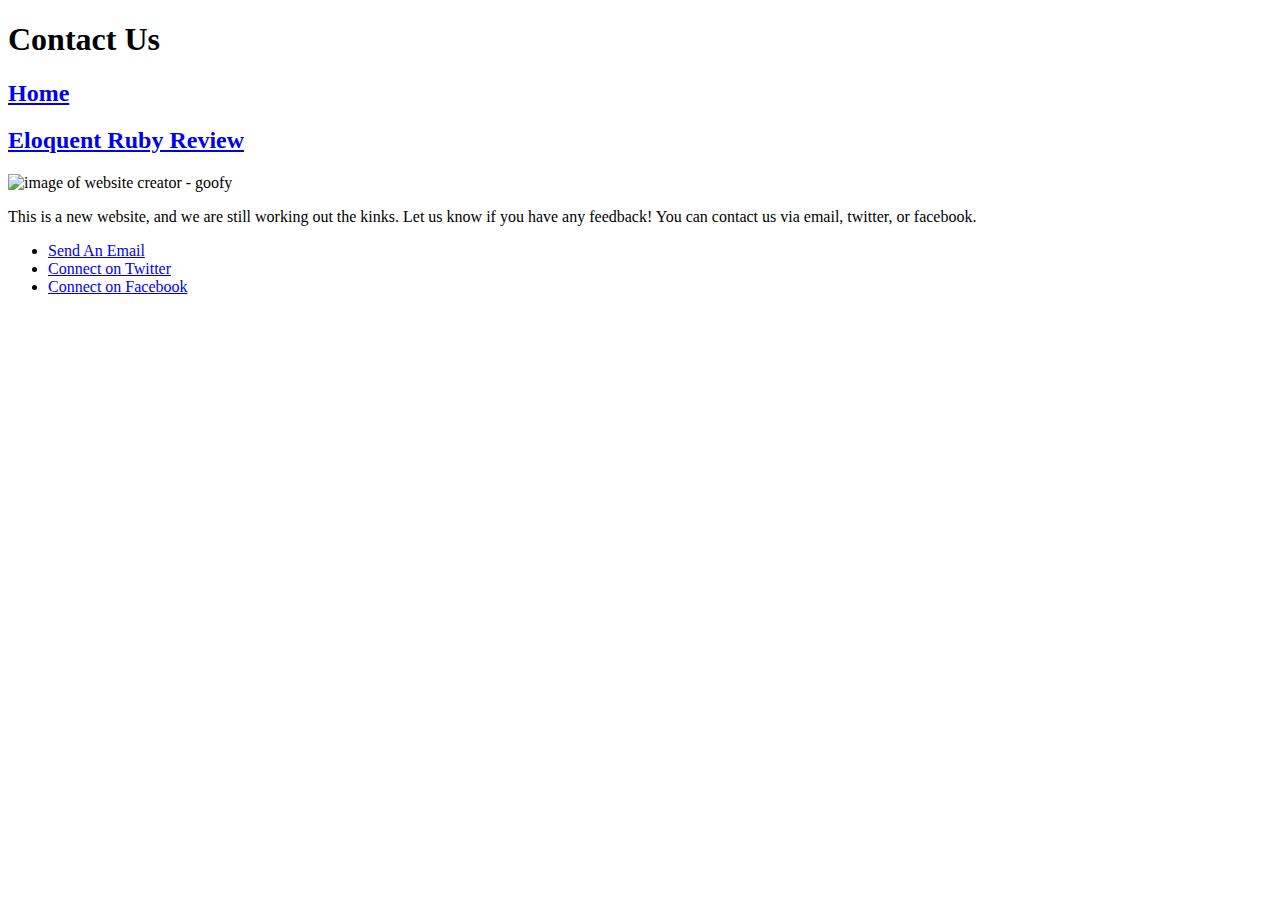
==== contact.html @ d62d279e "Added all sites and content" ====
<!-- contact.html -->
<!DOCTYPE html>
<html>
<html>
  <head>
    <meta charset="UTF-8">
    <title> Contact Us </title>
  </head>

  <body>
    <header>
      <h1><strong>Contact Us </strong></h1>
    </header>

    <nav>
      <h2><a href ="index.html"> Home </a></h2>
      <h2><a href ="eloquentruby.html"> Eloquent Ruby Review </a></h2>
    </nav>

    <section>
      <img src="images/site-maintainer.png" alt="image of website creator - goofy"></a>
    </section>

    <section>
      <p>
        This is a new website, and we are still working out the kinks.  Let us know if you have any feedback!  You can contact us via email, twitter, or facebook.
      </p>
      <p>
        <ul>
          <li><a href="mailto:rachel@rachelpav.com">Send An Email</a></li>
          <li><a href="https://twitter.com/LolHilariousPic">Connect on Twitter</a></li>
          <li><a href="https://www.facebook.com/DisneyGoofy/?hc_ref=SEARCH&fref=nf">Connect on Facebook</a></li>
        </ul>
      </p>
    </section>
  </body>
</html>
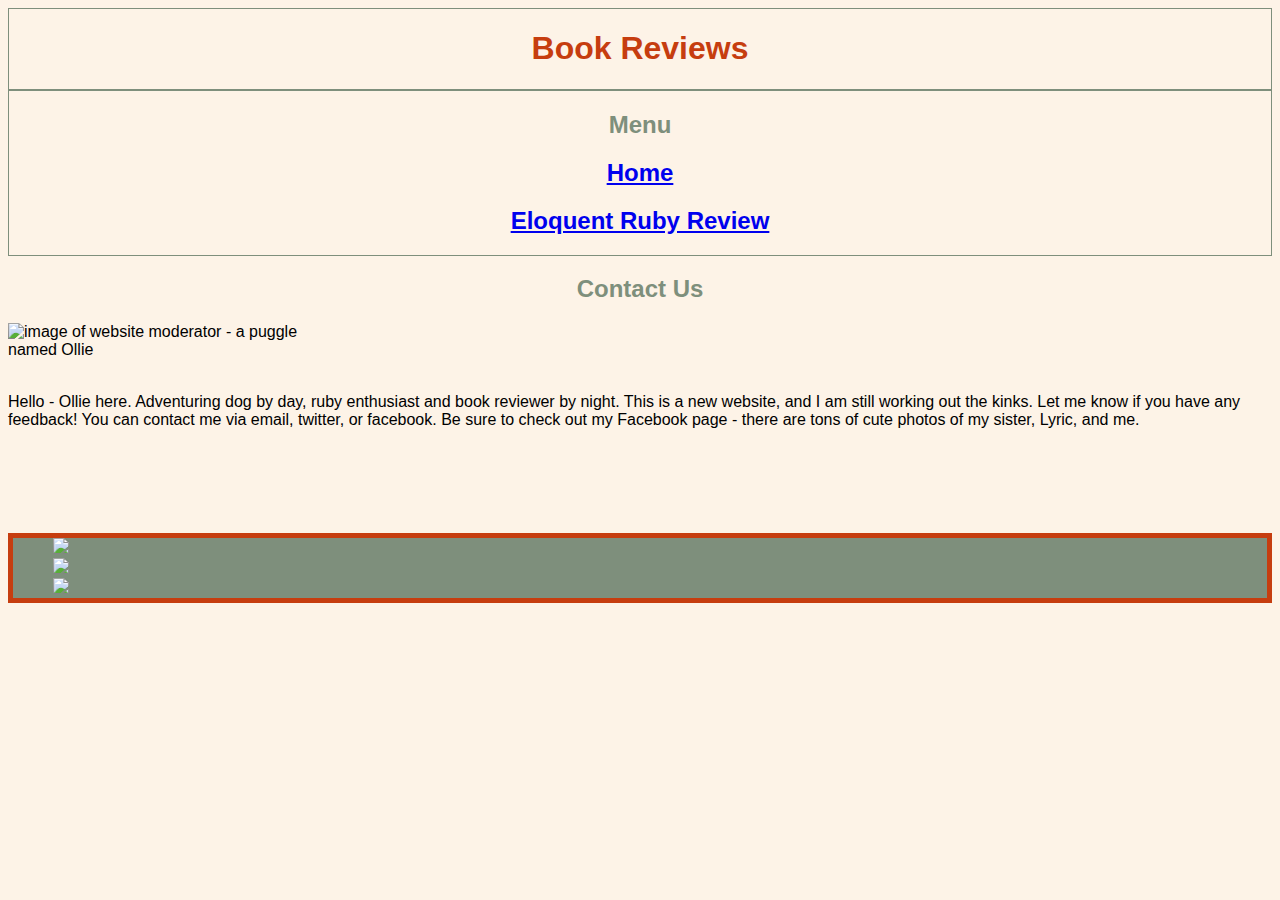
==== commit cd8e41b9: "added more" ====
--- a/contact.html
+++ b/contact.html
@@ -7,31 +7,41 @@
   <head>
     <meta charset="UTF-8">
     <title> Contact Us </title>
+    <link href="styles/style.css" rel="stylesheet"/>
   </head>
 
   <body>
-    <header>
-      <h1><strong>Contact Us </strong></h1>
+    <header class="brd">
+      <h1><strong> Book Reviews </strong></h1>
     </header>
 
-    <nav>
+    <nav class="brd">
+      <h2>Menu</h2>
       <h2><a href ="index.html"> Home </a></h2>
       <h2><a href ="eloquentruby.html"> Eloquent Ruby Review </a></h2>
     </nav>
 
     <section>
-      <img src="images/site-maintainer.png" alt="image of website creator - goofy"></a>
+      <h2>Contact Us</h2>
+    </section>
+
+    <section class="left photo1">
+      <img src="https://scontent.fsnc1-2.fna.fbcdn.net/v/t1.0-9/387740_218597188216977_887048178_n.jpg?oh=0499a1f640174929c4b58237fd642707&oe=5874D11A" alt="image of website moderator - a puggle named Ollie"></a>
     </section>
 
     <section>
+      <br>
+      <br>
+      <br>
       <p>
-        This is a new website, and we are still working out the kinks.  Let us know if you have any feedback!  You can contact us via email, twitter, or facebook.
+        Hello - Ollie here.  Adventuring dog by day, ruby enthusiast and book reviewer by night. This is a new website, and I am still working out the kinks.  Let me know if you have any feedback!  You can contact me via email, twitter, or facebook. Be sure to check out my Facebook page - there are tons of cute photos of my sister, Lyric, and me.
       </p>
       <p>
-        <ul>
-          <li><a href="mailto:rachel@rachelpav.com">Send An Email</a></li>
-          <li><a href="https://twitter.com/LolHilariousPic">Connect on Twitter</a></li>
-          <li><a href="https://www.facebook.com/DisneyGoofy/?hc_ref=SEARCH&fref=nf">Connect on Facebook</a></li>
+        <br><br><br><br>
+        <ul class="icons footbrd ">
+          <li><a href="mailto:olliepavilanis@hotmail.com"><img src="https://cdn2.iconfinder.com/data/icons/ios-7-style-metro-ui-icons/512/MetroUI_Mail.png"></a></li>
+          <li><a href="https://twitter.com/puggle"><img src="https://cdn1.iconfinder.com/data/icons/iconza-circle-social/64/697029-twitter-512.png"></a></li>
+          <li><a href="https://www.facebook.com/ollie.pavilanis?fref=ts"><img src="http://www.wittmania.com/wp-content/uploads/2009/11/Facebook-Icon.jpg"></a></li>
         </ul>
       </p>
     </section>
--- a/styles/style.css
+++ b/styles/style.css
@@ -0,0 +1,63 @@
+ul
+{
+    list-style-type: none;
+}
+
+.photo img {
+    width: auto; /*set the width or max-width*/
+    height: 300px; /*this makes sure to maintain the aspect ratio*/
+}
+
+.photo1 img {
+    width: 300px; /*set the width or max-width*/
+    height: auto; /*this makes sure to maintain the aspect ratio*/
+}
+
+.icons img {
+    width: 50px; /*set the width or max-width*/
+    height: auto; /*this makes sure to maintain the aspect ratio*/
+}
+
+
+.left {
+    float: left;
+    width: 300px;
+}
+
+.right {
+    float: right;
+}
+
+h2 {
+    text-align: center;
+    color: #7E8F7C;
+   }
+
+h1 {
+   text-align: center;
+   color: #C63D0F;
+  }
+
+.center {
+  text-align: center
+}
+
+.brd {
+  border: 1px solid #7E8F7C;
+}
+
+.footbrd {
+  border: 5px solid #C63D0F;
+  background-color: #7E8F7C;
+}
+
+.inline {
+  display: inline-block;
+}
+
+body {
+  font-family: helvetica;
+  background-color: #FDF3E7;
+}
+
+link:visited { color: #C63D0F; }
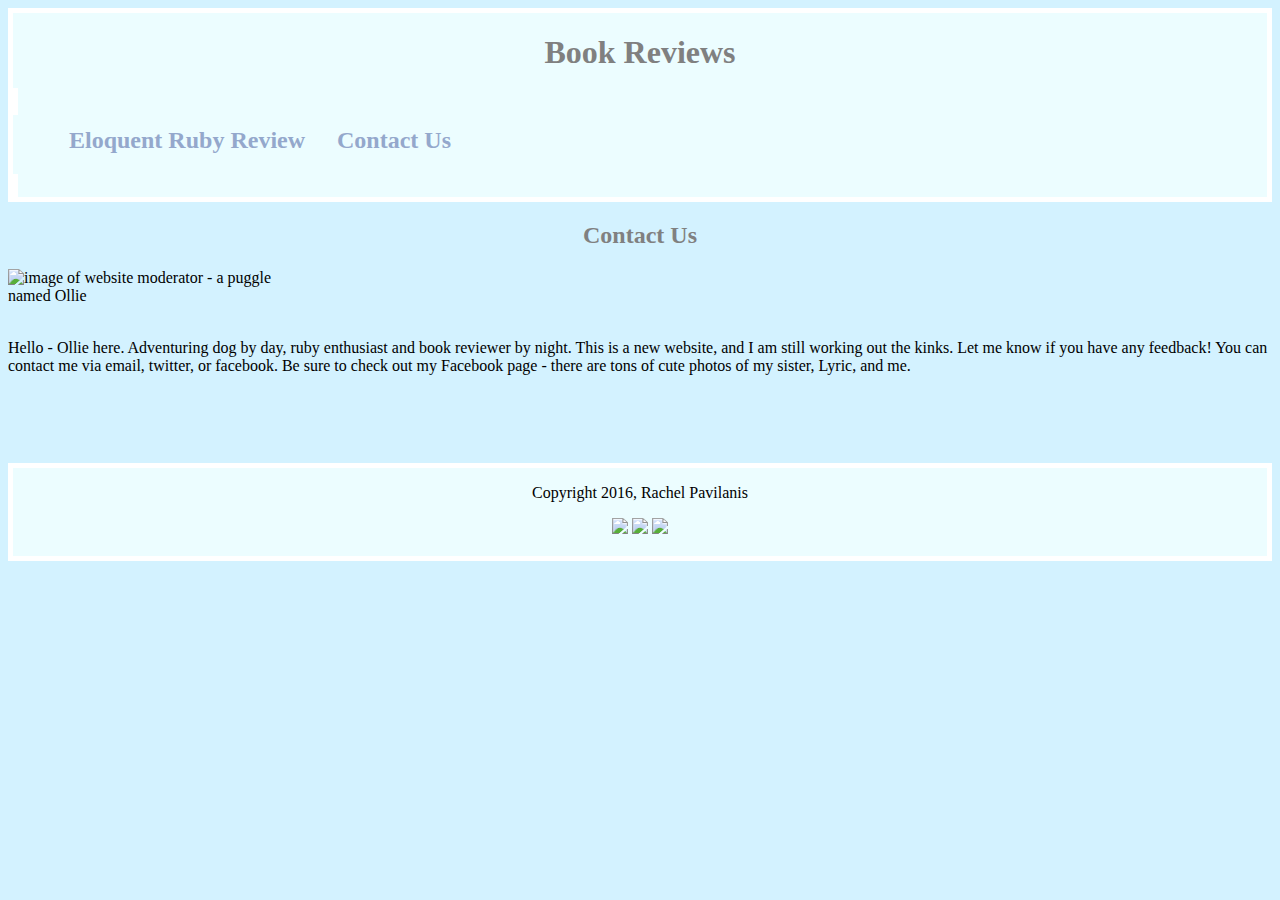
==== commit 78d7f269: "changed formatting of nav bar, added different colors, changed link formatting" ====
--- a/contact.html
+++ b/contact.html
@@ -11,15 +11,17 @@
   </head>
 
   <body>
-    <header class="brd">
-      <h1><strong> Book Reviews </strong></h1>
+    <header class="genbrd">
+      <h1><strong>Book Reviews</strong></h1>
+
+      <nav class="genbrd">
+        <ul class="nav">
+          <li><h2><a href ="eloquentruby.html"> Eloquent Ruby Review </a></h2></li>
+          <li><h2><a href ="contact.html"> Contact Us </a></h2></li>
+          <br><br>
+        </ul>
+      </nav>
     </header>
-
-    <nav class="brd">
-      <h2>Menu</h2>
-      <h2><a href ="index.html"> Home </a></h2>
-      <h2><a href ="eloquentruby.html"> Eloquent Ruby Review </a></h2>
-    </nav>
 
     <section>
       <h2>Contact Us</h2>
@@ -37,13 +39,18 @@
         Hello - Ollie here.  Adventuring dog by day, ruby enthusiast and book reviewer by night. This is a new website, and I am still working out the kinks.  Let me know if you have any feedback!  You can contact me via email, twitter, or facebook. Be sure to check out my Facebook page - there are tons of cute photos of my sister, Lyric, and me.
       </p>
       <p>
+    </section>
         <br><br><br><br>
-        <ul class="icons footbrd ">
-          <li><a href="mailto:olliepavilanis@hotmail.com"><img src="https://cdn2.iconfinder.com/data/icons/ios-7-style-metro-ui-icons/512/MetroUI_Mail.png"></a></li>
-          <li><a href="https://twitter.com/puggle"><img src="https://cdn1.iconfinder.com/data/icons/iconza-circle-social/64/697029-twitter-512.png"></a></li>
-          <li><a href="https://www.facebook.com/ollie.pavilanis?fref=ts"><img src="http://www.wittmania.com/wp-content/uploads/2009/11/Facebook-Icon.jpg"></a></li>
-        </ul>
-      </p>
-    </section>
+        <footer class="center icons genbrd footer picture-gallery">
+          <p>
+            Copyright 2016, Rachel Pavilanis
+          </p>
+            <a href="mailto:olliepavilanis@hotmail.com"><img src="https://cdn2.iconfinder.com/data/icons/ios-7-style-metro-ui-icons/512/MetroUI_Mail.png"></a>
+            <a href="https://twitter.com/puggle"><img src="https://cdn1.iconfinder.com/data/icons/iconza-circle-social/64/697029-twitter-512.png"></a>
+            <a href="https://www.facebook.com/ollie.pavilanis?fref=ts"><img src="http://www.wittmania.com/wp-content/uploads/2009/11/Facebook-Icon.jpg"></a>
+            <br><br>
+
+        </footer>
+
   </body>
 </html>
--- a/styles/style.css
+++ b/styles/style.css
@@ -1,6 +1,89 @@
+/* GENERAL MODIFICATIONS */
+h2 {
+    text-align: center;
+    color: #808080;
+   }
+
+h1 {
+   text-align: center;
+   color: #808080;
+  }
+
+  body {
+    font-family: avenir;
+    background-color: #D3F2FF;
+  }
+  li h2 {
+    display: inline;
+  }
+  li a {
+    display: inline;
+  }
+  nav.genbrd {
+    display: inline;
+  }
+
+
+.center {
+  text-align: center
+}
+
+
+/* UNORDERED LIST MODIFICATIONS */
 ul
 {
     list-style-type: none;
+}
+
+/* Navigation Bar */
+
+header .nav ul {
+    list-style-type: none;
+    margin: 0;
+    padding: 0;
+    overflow: hidden;
+}
+
+header .nav li {
+    float: left;
+}
+
+header .nav li a {
+    /*display: block;*/
+    color: #94A8CC;
+    text-align: center;
+    padding: 14px 16px;
+    text-decoration: none;
+}
+
+/* Change the link color to #111 (black) on hover */
+.nav li a:hover {
+    background-color: #FFB293;
+}
+
+
+.footer li {
+  float: left;
+  margin: 0 30px 30px 0;
+}
+
+.picture-gallery li {
+    float: left;
+    text-align: center;
+    margin: 0 20px 20px 0;  /*goes from the bottom, clockwise around */
+}
+
+.header li {
+    float: left;
+    text-align: center;
+    margin: 0 20px 20px 0;  /*goes from the bottom, clockwise around */
+}
+
+
+/* PHOTO MODIFICATIONS */
+
+.photo {
+  clear: left;
 }
 
 .photo img {
@@ -13,11 +96,18 @@
     height: auto; /*this makes sure to maintain the aspect ratio*/
 }
 
+.photo2 img {
+    width: auto; /*set the width or max-width*/
+    height: 475px; /*this makes sure to maintain the aspect ratio*/
+}
+
 .icons img {
     width: 50px; /*set the width or max-width*/
     height: auto; /*this makes sure to maintain the aspect ratio*/
 }
 
+
+/* ALIGNMENT MODIFICATIONS */
 
 .left {
     float: left;
@@ -28,36 +118,22 @@
     float: right;
 }
 
-h2 {
-    text-align: center;
-    color: #7E8F7C;
-   }
-
-h1 {
-   text-align: center;
-   color: #C63D0F;
-  }
-
-.center {
-  text-align: center
+/* BORDERS */
+.brd {
+  border: 1px solid white;
 }
 
-.brd {
-  border: 1px solid #7E8F7C;
+.genbrd {
+  border: 5px solid white;
+  background-color: #ECFDFF;
 }
 
-.footbrd {
-  border: 5px solid #C63D0F;
-  background-color: #7E8F7C;
+
+/* LINK MODIFICATIONS */
+a:link {
+  color: #94A8CC;
+  text-decoration: none;
 }
 
-.inline {
-  display: inline-block;
-}
-
-body {
-  font-family: helvetica;
-  background-color: #FDF3E7;
-}
-
-link:visited { color: #C63D0F; }
+a:visited { color: #416199; }
+a:hover {color: #FFB293; }
